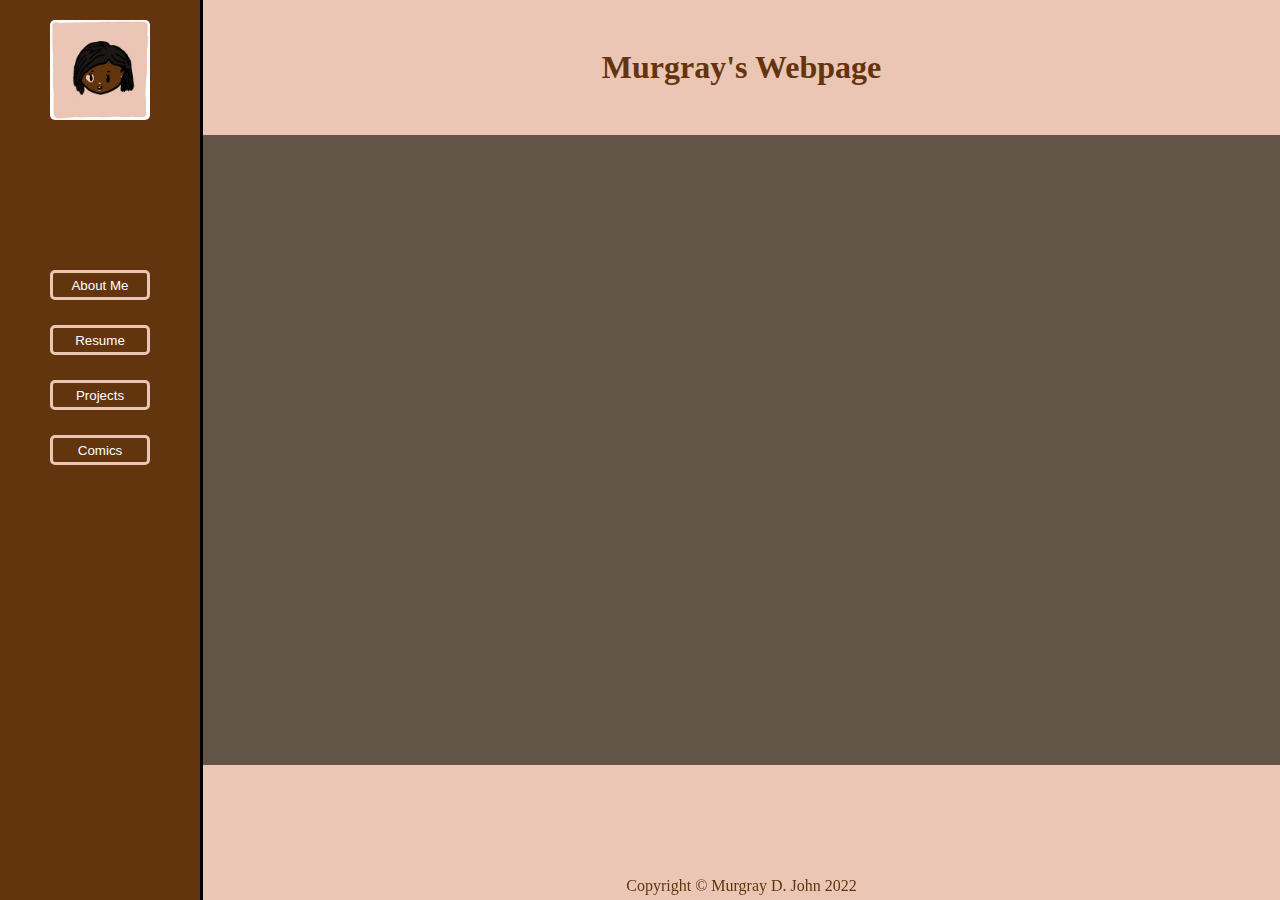
==== resume.html @ 511a3543 "Moves resume to it's own html file" ====
<!DOCTYPE html>
<html lang="en-US">
    <head>
        <meta charset="UTF-8">
        <link rel="stylesheet" href="styles.css">
        <script src="scripts.js" defer></script>

        <title>Murgray's Webpage</title>
        <link rel="icon" type="image/x-icon" href="images/favicon.ico">
    </head>
    <body>
        <div id="nav-bar">
            <img src="images/Murgray_chibi_logo.png" alt="Illustrated face of Murgray" id="site-icon">
            <div id="buttons">
                <button type="button" id="about-btn" class="navbar-button">About Me</button>
                <button type="button" id="resume-btn" class="navbar-button">Resume</button>
                <button type="button" id="project-btn" class="navbar-button">Projects</button>
                <button type="button" id="comic-btn" class="navbar-button">Comics</button>
            </div>
        </div>

        <div id="main-page">
            <header>
                <h1>Murgray's Webpage</h1>
            </header>
    
    
            
            <div id="content-area">
                <!--Content is appended here-->
                <iframe src="https://drive.google.com/file/d/1eHoTQjB85OfSjEqraGX0BZoBDA4yCAka/preview"
                    allow="autoplay" id="resume-pdf"></iframe>
            </div>
    
            <footer>
                <p id="copyright">Copyright &#169; Murgray D. John 2022</p>
            </footer>
        </div>

    </body>
</html>
---- styles.css ----
body{
    display: flex;
    min-height: 100vh;
    margin: 0;
    justify-content: stretch;
    overflow: hidden;
}

#nav-bar{
    height: 100vh;
    width: 200px;
    flex-shrink: 0;
    background-color: #63350F;
    display: flex;
    flex-direction: column;
    align-items: center;
    border-right: solid black;
    gap: 150px;
}

#site-icon{
    width: 100px;
    height: 100px;
    margin-top: 20px;
    border-radius: 5px;
}

#buttons{
    display: flex;
    flex-direction: column;
    gap: 25px;
}

.navbar-button{
    background-color: #63350F;
    border: solid #EBC6B5;
    color: white;
    height: 30px;
    width: 100px;
    border-radius: 5px;
}

button:hover{
    background-color: #8b4b16;
}

#main-page{
    display: flex;
    flex-direction: column;
    flex-grow: 1;
}

header, footer{
    width: 100%;
    min-height: 15vh;
    background-color: #EBC6B5;


    display: flex;
    justify-content: center;
    align-items: center;
}

h1{
    color: #63350F;
}

#content-area{
    background-color: #635448;
    flex-grow: 1;
    width: 100%;
    height: 70vh;
    display: flex;
    justify-content: center;
    align-items: center;
    white-space: nowrap;
    overflow: auto;
}

iframe{
    border: none;
}

#about-me{
    background-color: #EBC6B5;
    color: #635448;
    border-radius: 15px;
    font-family:'Times New Roman', Times, serif;
}

#project-group{
    height: 70vh;
    width: auto;
    display: flex;
    flex-wrap: wrap;
    overflow: auto;
    flex-shrink: 1;
}

.project{
    height: 300px;
    width: 300px;
    background-color: #EBC6B5;
    border-radius: 15px;
    margin: 40px;
    flex-shrink: 0;
    flex-grow: 0;

    display: flex;
    flex-direction: column;

    box-shadow: -8px 8px 8px -3px black;
}

.project-img{
    border-top-left-radius: 15px;
    border-top-right-radius: 15px;
    height: 200px;
    width: 300px;
}

.project-info{
    height: 100px;
    width: 300px;
    display: flex;
    justify-content:space-between;
}

.description{
    width: 180px;
    height: auto;
    white-space: pre-line;
    overflow: auto;
    padding-left: 5px;
}

h3{
    margin-top: 3px;
    margin-bottom: 3px;
}

p{
    margin-top: 0;
    margin-bottom: 5px;
}

.btn-section{
    flex-grow: 0;
    flex-shrink: 0;
    display: flex;
    flex-direction: column;
    overflow: hidden;
    height: 100px;
    justify-content: center;
    padding: 0 3px;
    gap: 5px;
}

.project-btn{
    text-decoration: none;
    background-color:#63350F;
    border: none;
    border-radius: 10px;
    color:white;
    height: 40px;
    width: 110px;
    display: flex;
    justify-content: center;
    align-items: center;
}

.project-btn:hover{
    background:#8b4b16;
}

#copyright{
    color: #63350F;
    text-align: center;
    bottom: 0;
    position: fixed;
}

#resume-pdf{
    height: 100%;
    width: 100%;
}

/* width */
::-webkit-scrollbar {
    width: 10px;
}

/* Track */
::-webkit-scrollbar-track {
    background: none;
}

/* Handle */
::-webkit-scrollbar-thumb {
    background:#63350F;
    border-radius: 3px;
}

/* Handle on hover */
::-webkit-scrollbar-thumb:hover {
    background:#8b4b16;
}
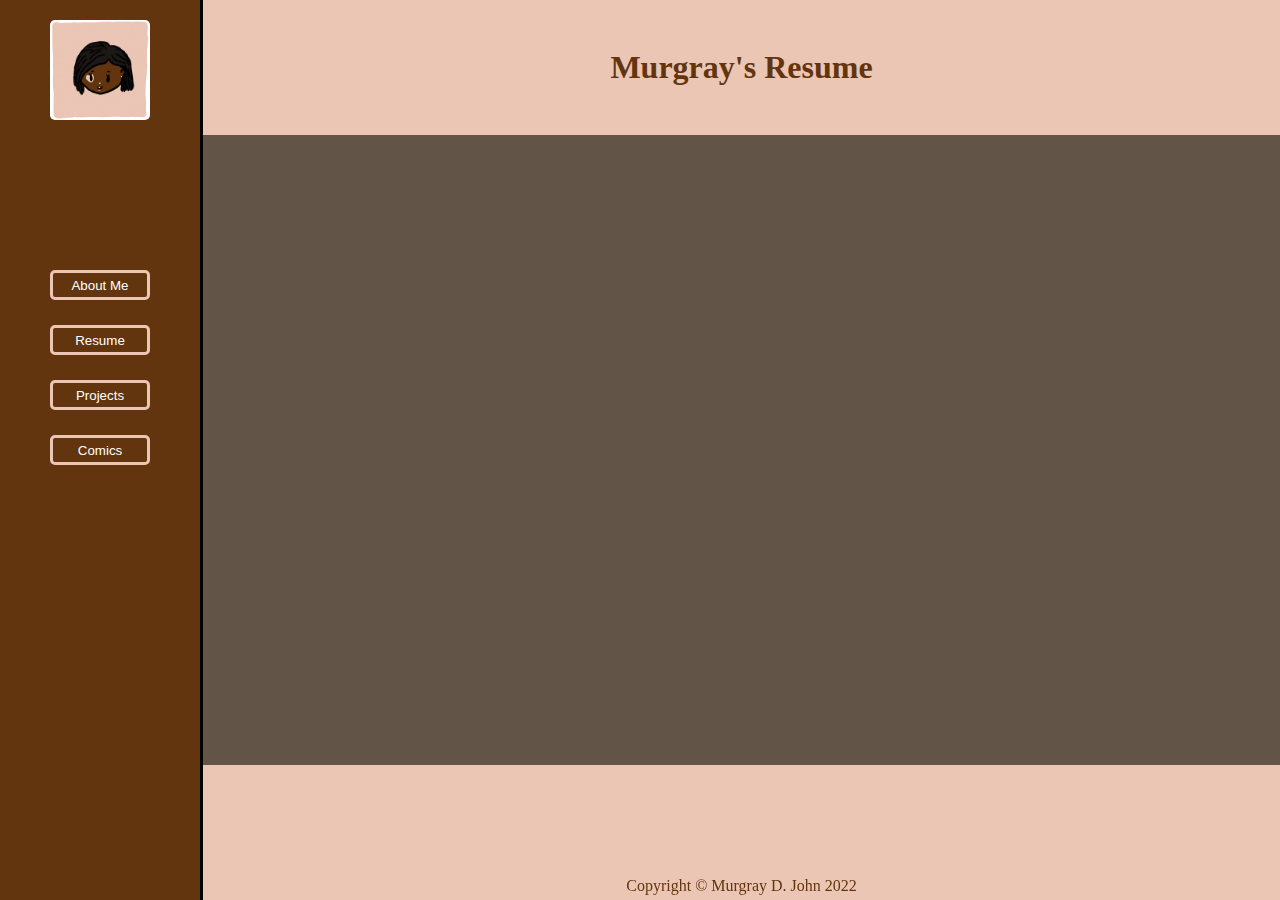
==== commit cb39360c: "Changes title and heading of resume page" ====
--- a/resume.html
+++ b/resume.html
@@ -5,7 +5,7 @@
         <link rel="stylesheet" href="styles.css">
         <script src="scripts.js" defer></script>
 
-        <title>Murgray's Webpage</title>
+        <title>Murgray's Resume</title>
         <link rel="icon" type="image/x-icon" href="images/favicon.ico">
     </head>
     <body>
@@ -21,7 +21,7 @@
 
         <div id="main-page">
             <header>
-                <h1>Murgray's Webpage</h1>
+                <h1>Murgray's Resume</h1>
             </header>
     
     
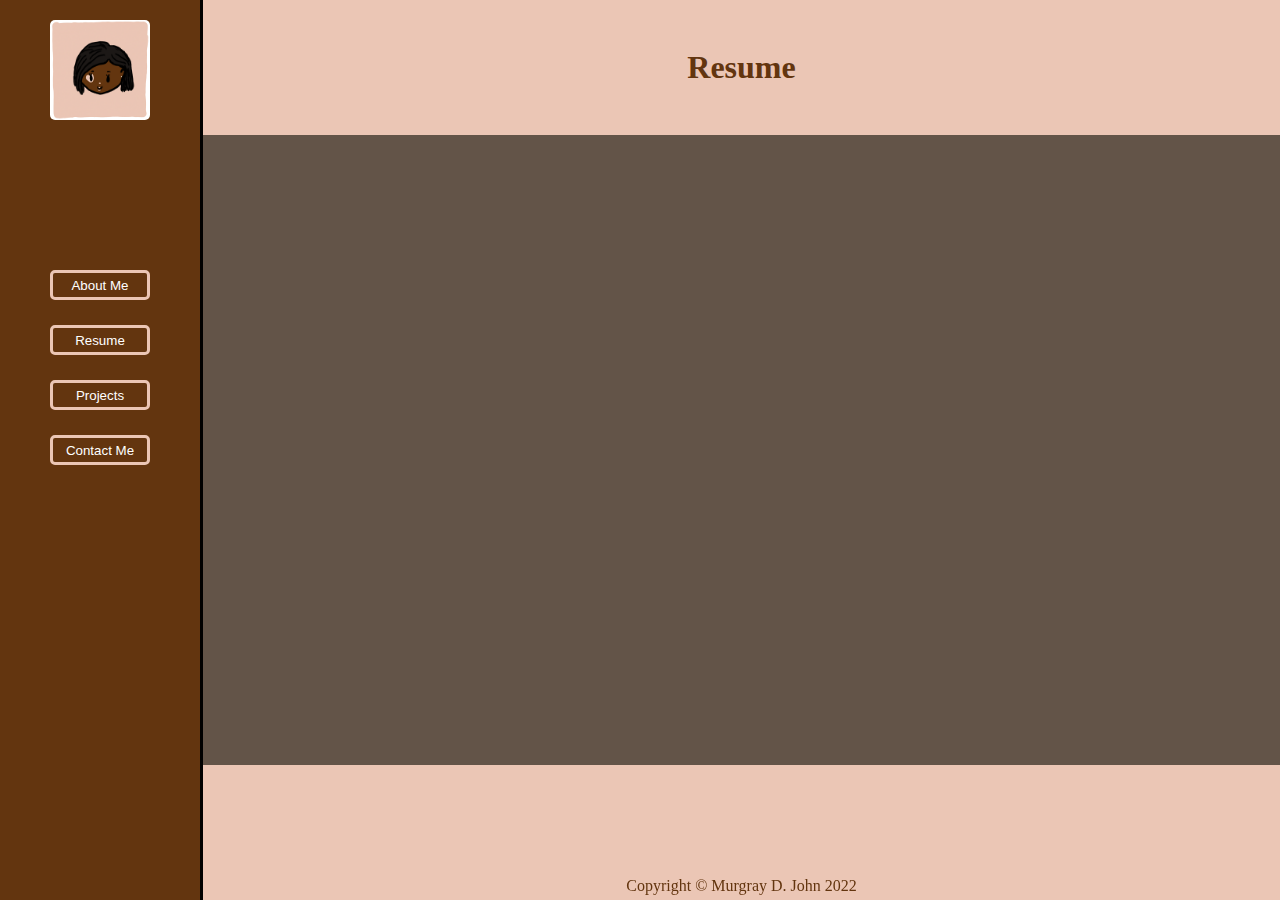
==== commit efc4231d: "Adds social media logos with links" ====
--- a/resume.html
+++ b/resume.html
@@ -5,7 +5,7 @@
         <link rel="stylesheet" href="styles.css">
         <script src="scripts.js" defer></script>
 
-        <title>Murgray's Resume</title>
+        <title>Resume</title>
         <link rel="icon" type="image/x-icon" href="images/favicon.ico">
     </head>
     <body>
@@ -15,13 +15,13 @@
                 <button type="button" id="about-btn" class="navbar-button">About Me</button>
                 <button type="button" id="resume-btn" class="navbar-button">Resume</button>
                 <button type="button" id="project-btn" class="navbar-button">Projects</button>
-                <button type="button" id="comic-btn" class="navbar-button">Comics</button>
+                <button type="button" id="contact-btn" class="navbar-button">Contact Me</button>
             </div>
         </div>
 
         <div id="main-page">
             <header>
-                <h1>Murgray's Resume</h1>
+                <h1>Resume</h1>
             </header>
     
     
--- a/styles.css
+++ b/styles.css
@@ -73,7 +73,7 @@
     display: flex;
     justify-content: center;
     align-items: center;
-    white-space: nowrap;
+    flex-wrap: wrap;
     overflow: auto;
 }
 
@@ -86,6 +86,10 @@
     color: #635448;
     border-radius: 15px;
     font-family:'Times New Roman', Times, serif;
+    height: 250px;
+    width: 400px;
+
+    box-shadow: -8px 8px 8px -3px black;
 }
 
 #project-group{
@@ -185,6 +189,25 @@
     width: 100%;
 }
 
+.social-logos{
+    width: 120px;
+    height: 120px;
+    margin: 30px;
+}
+
+#email-me{
+    background-color: white;
+    border-radius: 15px;
+    white-space: pre-line;
+    width: 180px;
+    color: rgb(44, 119, 216);
+    font-weight: bold;
+    display: flex;
+    justify-content: center;
+    align-items: center;
+    padding-left: 10px;
+}
+
 /* width */
 ::-webkit-scrollbar {
     width: 10px;
